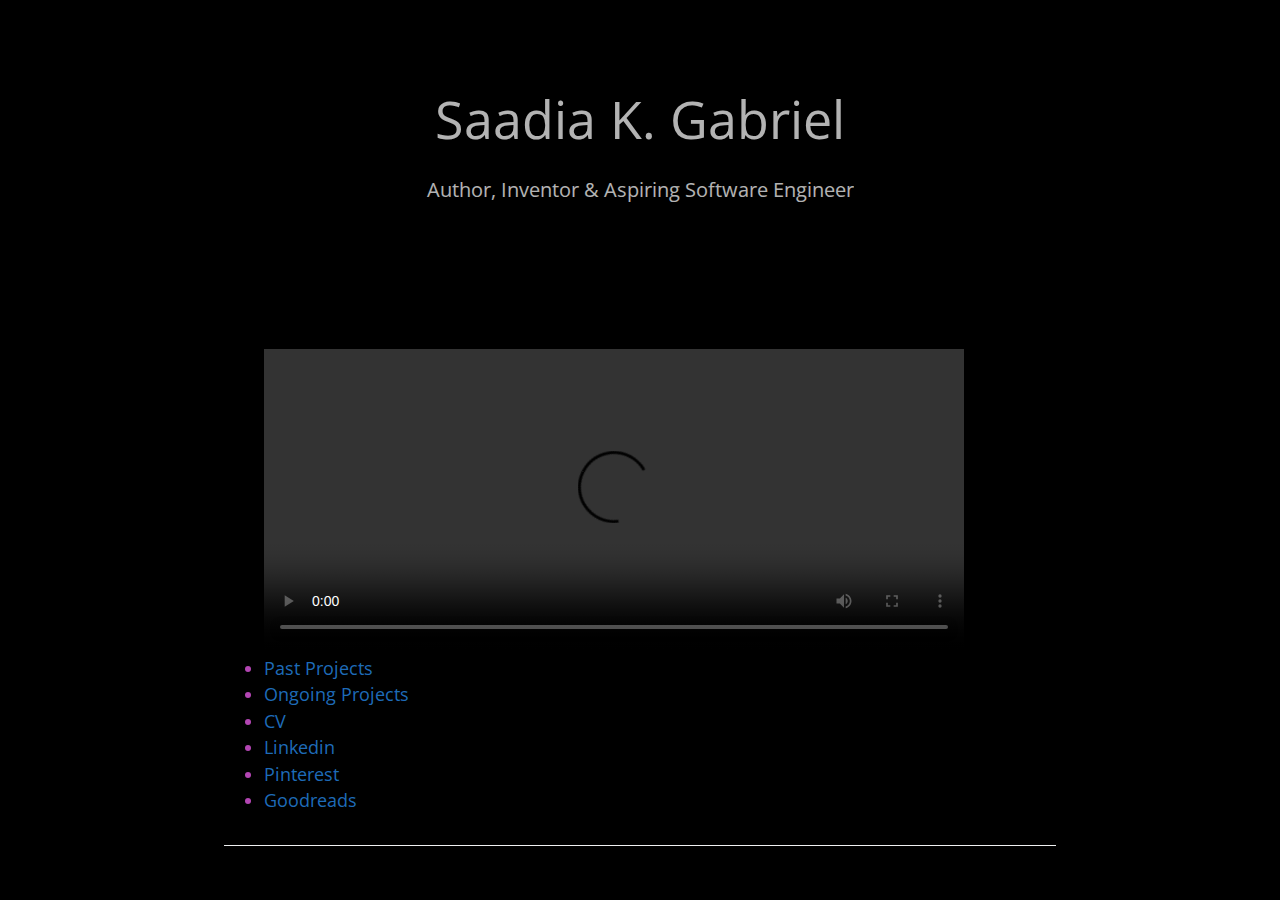
==== index.html @ 3180a02b "commit" ====
<!DOCTYPE html>
<html lang="en-us">
  <head>
    <meta charset="UTF-8">
    <div class="stars"></div>
    <div class="twinkling"></div>
    <div class="clouds"></div>
    <title>Saadia K. Gabriel by skgironwolf</title>
    <meta name="viewport" content="width=device-width, initial-scale=1">
    <link rel="stylesheet" type="text/css" href="stylesheets/normalize.css" media="screen">
    <link href='https://fonts.googleapis.com/css?family=Open+Sans:400,700' rel='stylesheet' type='text/css'>
    <link rel="stylesheet" type="text/css" href="stylesheets/stylesheet.css" media="screen">
    <link rel="stylesheet" type="text/css" href="stylesheets/github-light.css" media="screen">
    <link rel="stylesheet" href="animate.min.css">
  </head>
  <body>
    <section class="page-header">
      <h1 class="project-name">Saadia K. Gabriel</h1>
      <h2 class="project-tagline">Author, Inventor &amp; Aspiring Software Engineer</h2>
    </section>

    <section class="main-content">
      <ul>
<video width="700" height="300" controls>
  <source src="Movie.mp4" type="video/mp4">
Your browser does not support the video tag.
</video>
<nav>
<li><a href="/pastproj">Past Projects</a></li>
<li><a href="/ongoing">Ongoing Projects </a></li>
<li><a href="/cv">CV</a></li>
<li><a href="https://www.linkedin.com/in/saadia-gabriel-97708a103">Linkedin</a></li>
<li><a href="https://www.pinterest.com/ichildren/">Pinterest</a></li>
<li><a href="http://www.goodreads.com/author/show/6549370.S_K_Gabriel">Goodreads</a></li>
</nav>
</ul>

      <footer class="site-footer">

        <span class="site-footer-credits"></span>
      </footer>

    </section>

  
  </body>
</html>
---- stylesheets/stylesheet.css ----
/* ============================================================================================== 
Nick Mkrtchyan
http://www.facebook.com/sonick.pk
http://www.Mkrtchyan.zz.mu
================================================================================================= */
* {
  box-sizing: border-box; }

body {
  padding: 0;
  margin: 0;
  font-family: "Open Sans", "Helvetica Neue", Helvetica, Arial, sans-serif;
  font-size: 16px;
  line-height: 1.5;
  color: rgba(255,100,255,0.7); }

a {
  color: #1e6bb8;
  text-decoration: none; }
  a:hover {
    text-decoration: underline; }

.btn {
  display: inline-block;
  margin-bottom: 1rem;
  color: rgba(255, 255, 255, 0.7);
  background-color: rgba(255, 255, 255, 0.08);
  border-color: rgba(255, 255, 255, 0.2);
  border-style: solid;
  border-width: 1px;
  border-radius: 0.3rem;
  transition: color 0.2s, background-color 0.2s, border-color 0.2s; }
  .btn + .btn {
    margin-left: 1rem; }

.btn:hover {
  color: rgba(255, 255, 255, 0.8);
  text-decoration: none;
  background-color: rgba(255, 255, 255, 0.2);
  border-color: rgba(255, 255, 255, 0.3); }

@media screen and (min-width: 64em) {
  .btn {
    padding: 0.75rem 1rem; } }

@media screen and (min-width: 42em) and (max-width: 64em) {
  .btn {
    padding: 0.6rem 0.9rem;
    font-size: 0.9rem; } }

@media screen and (max-width: 42em) {
  .btn {
    display: block;
    width: 100%;
    padding: 0.75rem;
    font-size: 0.9rem; }
    .btn + .btn {
      margin-top: 1rem;
      margin-left: 0; } }

.page-header {
  color: #fff;
  text-align: center;
  background-color: rgba(0,0,0,0.3); }

@media screen and (min-width: 64em) {
  .page-header {
    padding: 5rem 6rem; } }

@media screen and (min-width: 42em) and (max-width: 64em) {
  .page-header {
    padding: 3rem 4rem; } }

@media screen and (max-width: 42em) {
  .page-header {
    padding: 2rem 1rem; } }

.project-name {
  margin-top: 0;
  margin-bottom: 0.1rem;
  font-weight: normal;
  opacity: 0.7;
   } 

@media screen and (min-width: 64em) {
  .project-name {
    font-size: 3.25rem; } }

@media screen and (min-width: 42em) and (max-width: 64em) {
  .project-name {
    font-size: 2.25rem; } }

@media screen and (max-width: 42em) {
  .project-name {
    font-size: 1.75rem; } }

.project-tagline {
  margin-bottom: 2rem;
  font-weight: normal;
  opacity: 0.7;
    }

@media screen and (min-width: 64em) {
  .project-tagline {
    font-size: 1.25rem; } }

@media screen and (min-width: 42em) and (max-width: 64em) {
  .project-tagline {
    font-size: 1.15rem; } }

@media screen and (max-width: 42em) {
  .project-tagline {
    font-size: 1rem; } }

.main-content :first-child {
  margin-top: 0; }
.main-content img {
  max-width: 100%; }
.main-content h1, .main-content h2, .main-content h3, .main-content h4, .main-content h5, .main-content h6 {
  margin-top: 2rem;
  margin-bottom: 1rem;
  font-weight: normal;
  color: #159957; }
.main-content p {
  margin-bottom: 1em; }
.main-content code {
  padding: 2px 4px;
  font-family: Consolas, "Liberation Mono", Menlo, Courier, monospace;
  font-size: 0.9rem;
  color: #383e41;
  background-color: #f3f6fa;
  border-radius: 0.3rem; }
.main-content pre {
  padding: 0.8rem;
  margin-top: 0;
  margin-bottom: 1rem;
  font: 1rem Consolas, "Liberation Mono", Menlo, Courier, monospace;
  color: #567482;
  word-wrap: normal;
  background-color: #f3f6fa;
  border: solid 1px #dce6f0;
  border-radius: 0.3rem; }
  .main-content pre > code {
    padding: 0;
    margin: 0;
    font-size: 0.9rem;
    color: #567482;
    word-break: normal;
    white-space: pre;
    background: transparent;
    border: 0; }
.main-content .highlight {
  margin-bottom: 1rem; }
  .main-content .highlight pre {
    margin-bottom: 0;
    word-break: normal; }
.main-content .highlight pre, .main-content pre {
  padding: 0.8rem;
  overflow: auto;
  font-size: 0.9rem;
  line-height: 1.45;
  border-radius: 0.3rem; }
.main-content pre code, .main-content pre tt {
  display: inline;
  max-width: initial;
  padding: 0;
  margin: 0;
  overflow: initial;
  line-height: inherit;
  word-wrap: normal;
  background-color: transparent;
  border: 0; }
  .main-content pre code:before, .main-content pre code:after, .main-content pre tt:before, .main-content pre tt:after {
    content: normal; }
.main-content ul, .main-content ol {
  margin-top: 0; }
.main-content blockquote {
  padding: 0 1rem;
  margin-left: 0;
  color: #819198;
  border-left: 0.3rem solid #dce6f0; }
  .main-content blockquote > :first-child {
    margin-top: 0; }
  .main-content blockquote > :last-child {
    margin-bottom: 0; }
.main-content table {
  display: block;
  width: 100%;
  overflow: auto;
  word-break: normal;
  word-break: keep-all; }
  .main-content table th {
    font-weight: bold; }
  .main-content table th, .main-content table td {
    padding: 0.5rem 1rem;
    border: 1px solid #e9ebec; }
.main-content dl {
  padding: 0; }
  .main-content dl dt {
    padding: 0;
    margin-top: 1rem;
    font-size: 1rem;
    font-weight: bold; }
  .main-content dl dd {
    padding: 0;
    margin-bottom: 1rem; }
.main-content hr {
  height: 2px;
  padding: 0;
  margin: 1rem 0;
  background-color: #eff0f1;
  border: 0; }

@media screen and (min-width: 64em) {
  .main-content {
    max-width: 64rem;
    padding: 2rem 6rem;
    margin: 0 auto;
    font-size: 1.1rem; } }

@media screen and (min-width: 42em) and (max-width: 64em) {
  .main-content {
    padding: 2rem 4rem;
    font-size: 1.1rem; } }

@media screen and (max-width: 42em) {
  .main-content {
    padding: 2rem 1rem;
    font-size: 1rem; } }

.site-footer {
  padding-top: 2rem;
  margin-top: 2rem;
  border-top: solid 1px #eff0f1; }

.site-footer-owner {
  display: block;
  font-weight: bold; }

.site-footer-credits {
  color: #819198; }

@media screen and (min-width: 64em) {
  .site-footer {
    font-size: 1rem; } }

@media screen and (min-width: 42em) and (max-width: 64em) {
  .site-footer {
    font-size: 1rem; } }

@media screen and (max-width: 42em) {
  .site-footer {
    font-size: 0.9rem; } }


@keyframes move-twink-back {
    from {background-position:0 0;}
    to {background-position:-10000px 5000px;}
}
@-webkit-keyframes move-twink-back {
    from {background-position:0 0;}
    to {background-position:-10000px 5000px;}
}
@-moz-keyframes move-twink-back {
    from {background-position:0 0;}
    to {background-position:-10000px 5000px;}
}
@-ms-keyframes move-twink-back {
    from {background-position:0 0;}
    to {background-position:-10000px 5000px;}
}

@keyframes move-clouds-back {
    from {background-position:0 0;}
    to {background-position:10000px 0;}
}
@-webkit-keyframes move-clouds-back {
    from {background-position:0 0;}
    to {background-position:10000px 0;}
}
@-moz-keyframes move-clouds-back {
    from {background-position:0 0;}
    to {background-position:10000px 0;}
}
@-ms-keyframes move-clouds-back {
    from {background-position: 0;}
    to {background-position:10000px 0;}
}

.stars, .twinkling, .clouds {
  position:absolute;
  top:0;
  left:0;
  right:0;
  bottom:0;
  width:100%;
  height:100%;
  display:block;
}

.stars, .twinkling, .clouds {
  position:absolute;
  top:0;
  left:0;
  right:0;
  bottom:0;
  width:100%;
  height:100%;
  display:block;
}

.stars {
  background:#000 url(http://www.script-tutorials.com/demos/360/images/stars.png) repeat top center;
  z-index:-1;
}

.twinkling{
  background:transparent url(http://www.script-tutorials.com/demos/360/images/twinkling.png) repeat top center;
  z-index:-3;

  -moz-animation:move-twink-back 200s linear infinite;
  -ms-animation:move-twink-back 200s linear infinite;
  -o-animation:move-twink-back 200s linear infinite;
  -webkit-animation:move-twink-back 200s linear infinite;
  animation:move-twink-back 200s linear infinite;
}

.clouds{
    background:transparent url(http://www.script-tutorials.com/demos/360/images/clouds3.png) repeat top center;
    z-index:3;

  -moz-animation:move-clouds-back 200s linear infinite;
  -ms-animation:move-clouds-back 200s linear infinite;
  -o-animation:move-clouds-back 200s linear infinite;
  -webkit-animation:move-clouds-back 200s linear infinite;
  animation:move-clouds-back 200s linear infinite;
}
---- stylesheets/github-light.css ----
/*
The MIT License (MIT)

Copyright (c) 2015 GitHub, Inc.

Permission is hereby granted, free of charge, to any person obtaining a copy
of this software and associated documentation files (the "Software"), to deal
in the Software without restriction, including without limitation the rights
to use, copy, modify, merge, publish, distribute, sublicense, and/or sell
copies of the Software, and to permit persons to whom the Software is
furnished to do so, subject to the following conditions:

The above copyright notice and this permission notice shall be included in all
copies or substantial portions of the Software.

THE SOFTWARE IS PROVIDED "AS IS", WITHOUT WARRANTY OF ANY KIND, EXPRESS OR
IMPLIED, INCLUDING BUT NOT LIMITED TO THE WARRANTIES OF MERCHANTABILITY,
FITNESS FOR A PARTICULAR PURPOSE AND NONINFRINGEMENT. IN NO EVENT SHALL THE
AUTHORS OR COPYRIGHT HOLDERS BE LIABLE FOR ANY CLAIM, DAMAGES OR OTHER
LIABILITY, WHETHER IN AN ACTION OF CONTRACT, TORT OR OTHERWISE, ARISING FROM,
OUT OF OR IN CONNECTION WITH THE SOFTWARE OR THE USE OR OTHER DEALINGS IN THE
SOFTWARE.

*/

.pl-c /* comment */ {
  color: #969896;
}

.pl-c1      /* constant, markup.raw, meta.diff.header, meta.module-reference, meta.property-name, support, support.constant, support.variable, variable.other.constant */,
.pl-s .pl-v /* string variable */ {
  color: #0086b3;
}

.pl-e  /* entity */,
.pl-en /* entity.name */ {
  color: #795da3;
}

.pl-s .pl-s1 /* string source */,
.pl-smi      /* storage.modifier.import, storage.modifier.package, storage.type.java, variable.other, variable.parameter.function */ {
  color: #333;
}

.pl-ent /* entity.name.tag */ {
  color: #63a35c;
}

.pl-k /* keyword, storage, storage.type */ {
  color: #a71d5d;
}

.pl-pds              /* punctuation.definition.string, string.regexp.character-class */,
.pl-s                /* string */,
.pl-s .pl-pse .pl-s1 /* string punctuation.section.embedded source */,
.pl-sr               /* string.regexp */,
.pl-sr .pl-cce       /* string.regexp constant.character.escape */,
.pl-sr .pl-sra       /* string.regexp string.regexp.arbitrary-repitition */,
.pl-sr .pl-sre       /* string.regexp source.ruby.embedded */ {
  color: #183691;
}

.pl-v /* variable */ {
  color: #ed6a43;
}

.pl-id /* invalid.deprecated */ {
  color: #b52a1d;
}

.pl-ii /* invalid.illegal */ {
  background-color: #b52a1d;
  color: #f8f8f8;
}

.pl-sr .pl-cce /* string.regexp constant.character.escape */ {
  color: #63a35c;
  font-weight: bold;
}

.pl-ml /* markup.list */ {
  color: #693a17;
}

.pl-mh        /* markup.heading */,
.pl-mh .pl-en /* markup.heading entity.name */,
.pl-ms        /* meta.separator */ {
  color: #1d3e81;
  font-weight: bold;
}

.pl-mq /* markup.quote */ {
  color: #008080;
}

.pl-mi /* markup.italic */ {
  color: #333;
  font-style: italic;
}

.pl-mb /* markup.bold */ {
  color: #333;
  font-weight: bold;
}

.pl-md /* markup.deleted, meta.diff.header.from-file */ {
  background-color: #ffecec;
  color: #bd2c00;
}

.pl-mi1 /* markup.inserted, meta.diff.header.to-file */ {
  background-color: #eaffea;
  color: #55a532;
}

.pl-mdr /* meta.diff.range */ {
  color: #795da3;
  font-weight: bold;
}

.pl-mo /* meta.output */ {
  color: #1d3e81;
}
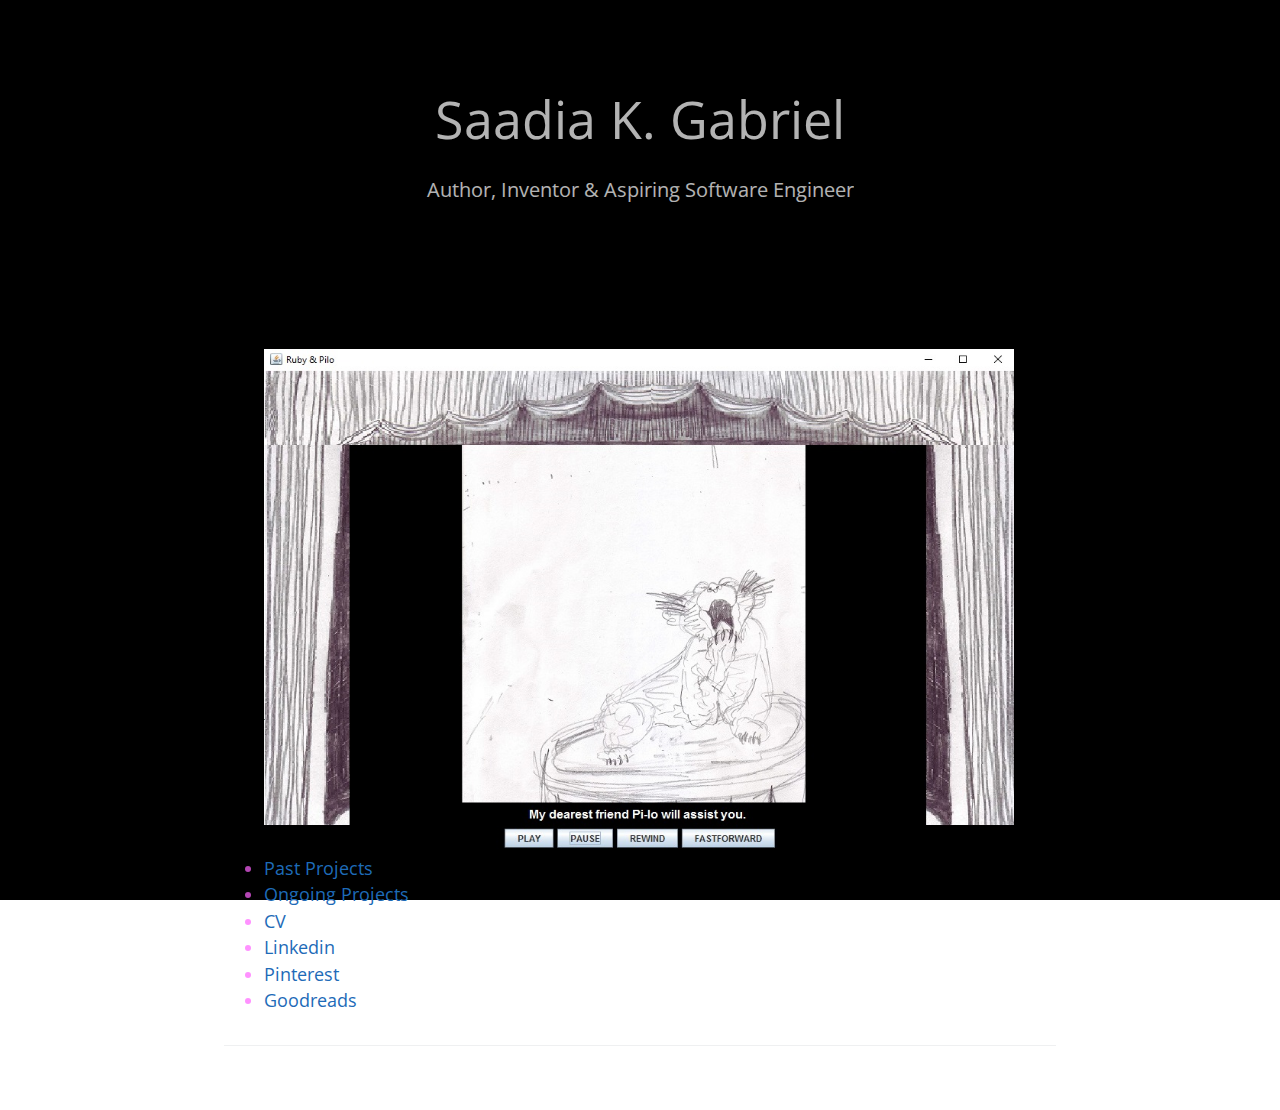
==== commit e2745687: "c" ====
--- a/index.html
+++ b/index.html
@@ -21,10 +21,7 @@
 
     <section class="main-content">
       <ul>
-<video width="700" height="300" controls>
-  <source src="Movie.mp4" type="video/mp4">
-Your browser does not support the video tag.
-</video>
+<img src="tetrisim.jpg" alt="Mountain View" style="width:750px;height:500px;">
 <nav>
 <li><a href="/pastproj">Past Projects</a></li>
 <li><a href="/ongoing">Ongoing Projects </a></li>
--- a/stylesheets/stylesheet.css
+++ b/stylesheets/stylesheet.css
@@ -311,7 +311,7 @@
 
 .stars {
   background:#000 url(http://www.script-tutorials.com/demos/360/images/stars.png) repeat top center;
-  z-index:-1;
+  z-index:-3;
 }
 
 .twinkling{
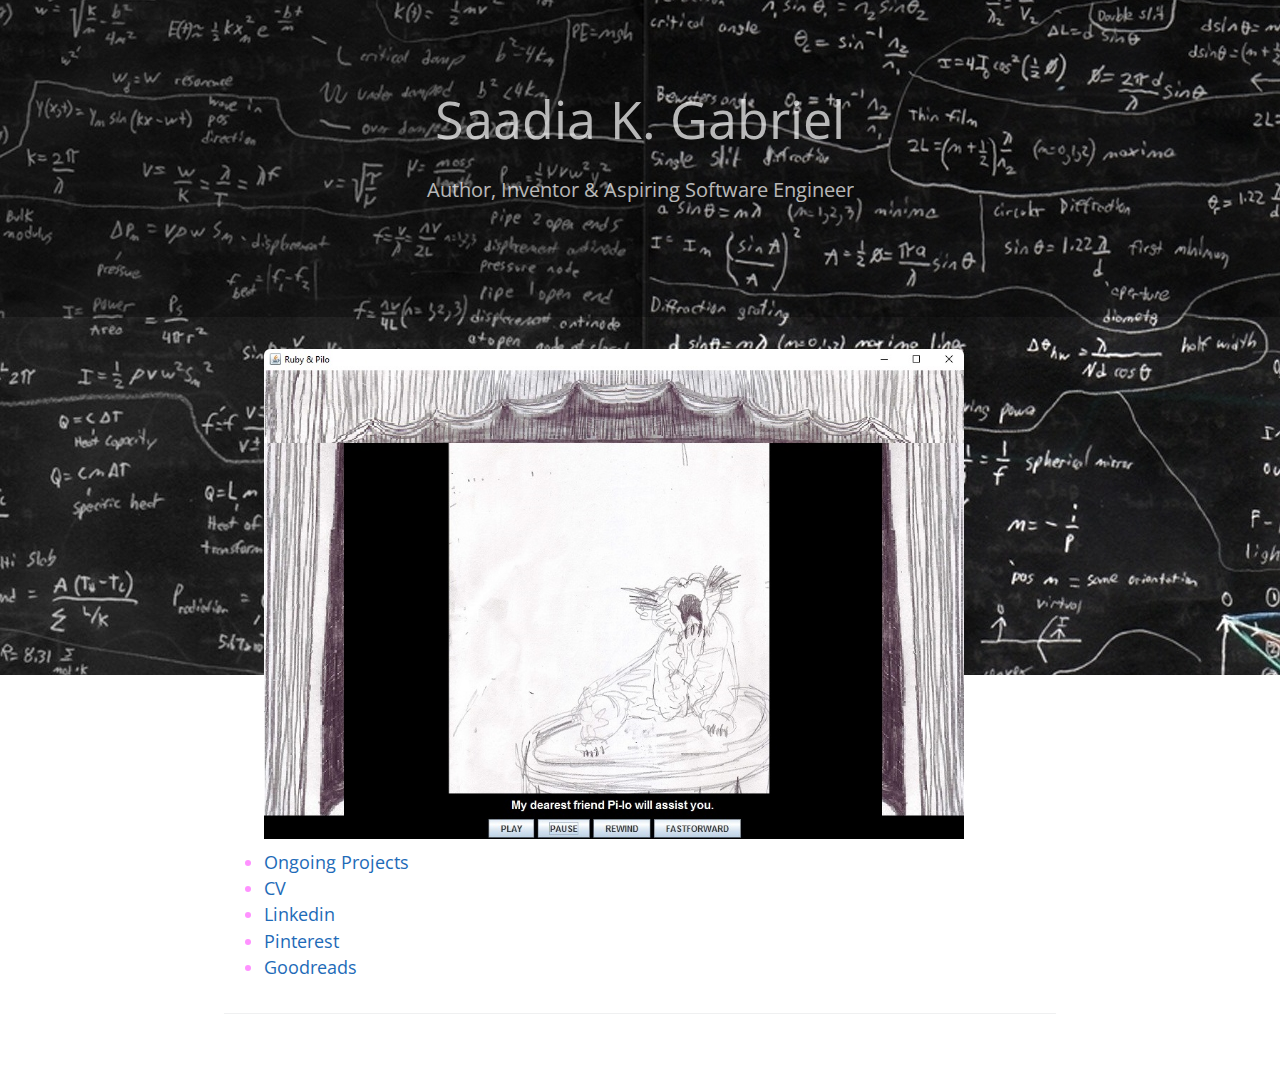
==== commit e9ffc81b: "commit" ====
--- a/index.html
+++ b/index.html
@@ -21,9 +21,15 @@
 
     <section class="main-content">
       <ul>
-<img src="tetrisim.jpg" alt="Mountain View" style="width:750px;height:500px;">
+    <a href="/pastproj">
+<div class="card-container">
+  <div class="card">
+    <div class="side"><img src="tetrisim.jpg" alt="CLICK ME"></div>
+    <div class="side back"><img src="barcode.png" alt = "PAST PROJECTS"></div>
+  </div>
+</div>
+</a>
 <nav>
-<li><a href="/pastproj">Past Projects</a></li>
 <li><a href="/ongoing">Ongoing Projects </a></li>
 <li><a href="/cv">CV</a></li>
 <li><a href="https://www.linkedin.com/in/saadia-gabriel-97708a103">Linkedin</a></li>
--- a/stylesheets/stylesheet.css
+++ b/stylesheets/stylesheet.css
@@ -294,7 +294,7 @@
   right:0;
   bottom:0;
   width:100%;
-  height:100%;
+  height:75%;
   display:block;
 }
 
@@ -305,13 +305,13 @@
   right:0;
   bottom:0;
   width:100%;
-  height:100%;
+  height:75%;
   display:block;
 }
 
 .stars {
-  background:#000 url(http://www.script-tutorials.com/demos/360/images/stars.png) repeat top center;
-  z-index:-3;
+  background:#000 url(math.jpg) repeat top center;
+  z-index:-1;
 }
 
 .twinkling{
@@ -334,4 +334,37 @@
   -o-animation:move-clouds-back 200s linear infinite;
   -webkit-animation:move-clouds-back 200s linear infinite;
   animation:move-clouds-back 200s linear infinite;
+}
+
+.card-container {
+  cursor: pointer;
+  height: 500px;
+  perspective: 600;
+  position: relative;
+  width: 700px;
+}
+.card {
+  height: 100%;
+  position: absolute;
+  transform-style: preserve-3d;
+  transition: all 1s ease-in-out;
+  width: 100%;
+}
+.card:hover {
+  transform: rotateY(180deg);
+}
+.card .side {
+  backface-visibility: hidden;
+  border-radius: 6px;
+  height: 100%;
+  position: absolute;
+  overflow: hidden;
+  width: 100%;
+}
+.card .back {
+  background: #eaeaed;
+  color: #0087cc;
+  line-height: 150px;
+  text-align: center;
+  transform: rotateY(180deg);
 }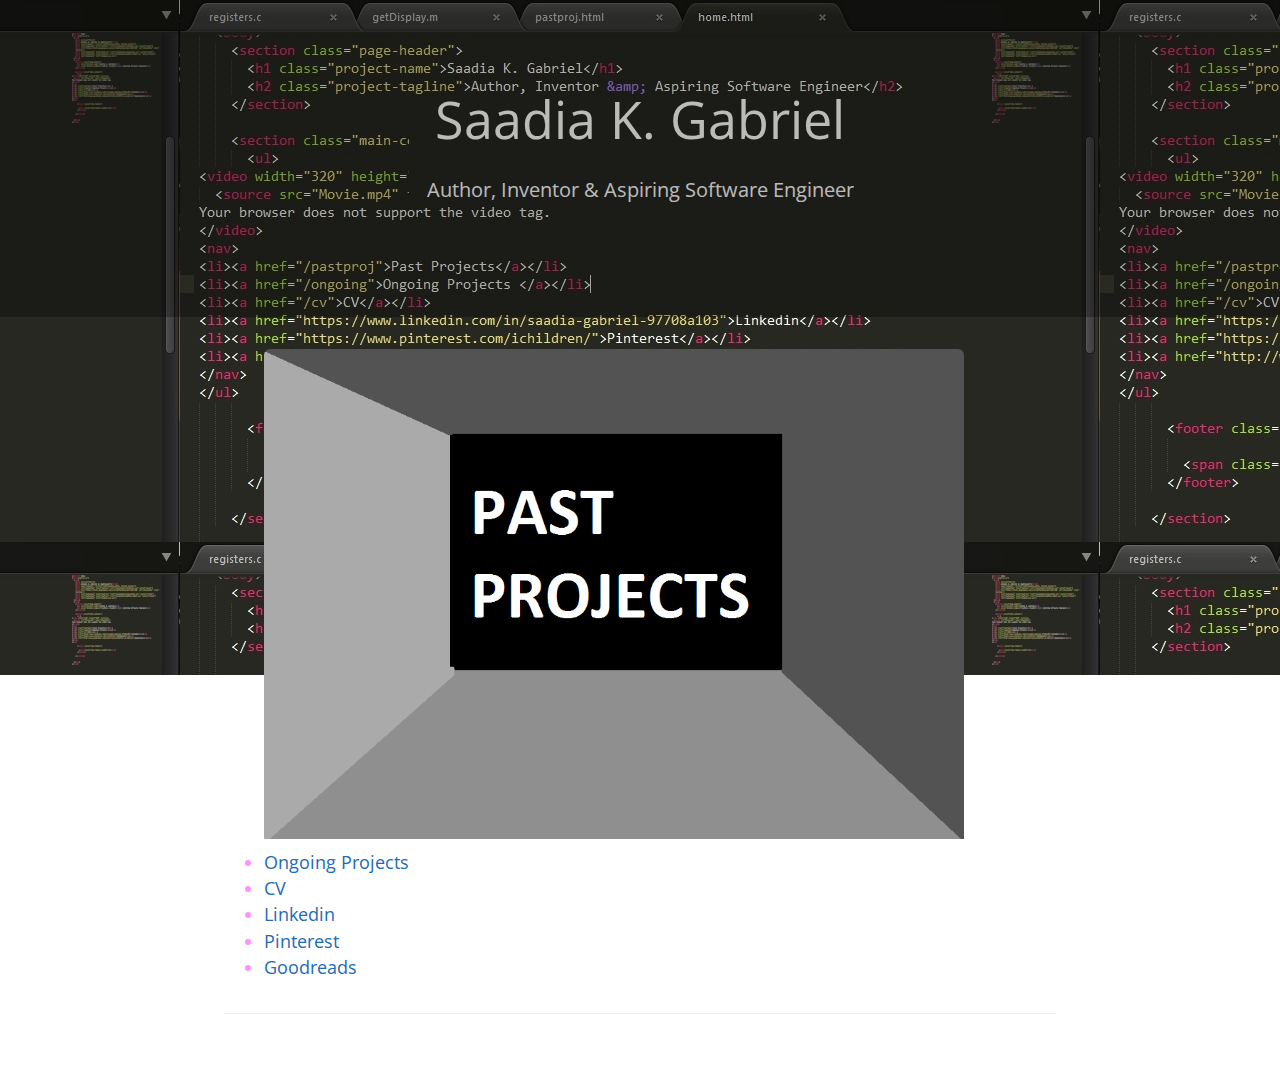
==== commit e3ee0ab3: "commit" ====
--- a/index.html
+++ b/index.html
@@ -24,8 +24,8 @@
     <a href="/pastproj">
 <div class="card-container">
   <div class="card">
-    <div class="side"><img src="tetrisim.jpg" alt="CLICK ME"></div>
-    <div class="side back"><img src="barcode.png" alt = "PAST PROJECTS"></div>
+    <div class="side"><img src="barcode.png" alt="CLICK ME"></div>
+    <div class="side back"><img src="tetrisim.jpg" alt = "PAST PROJECTS"></div>
   </div>
 </div>
 </a>
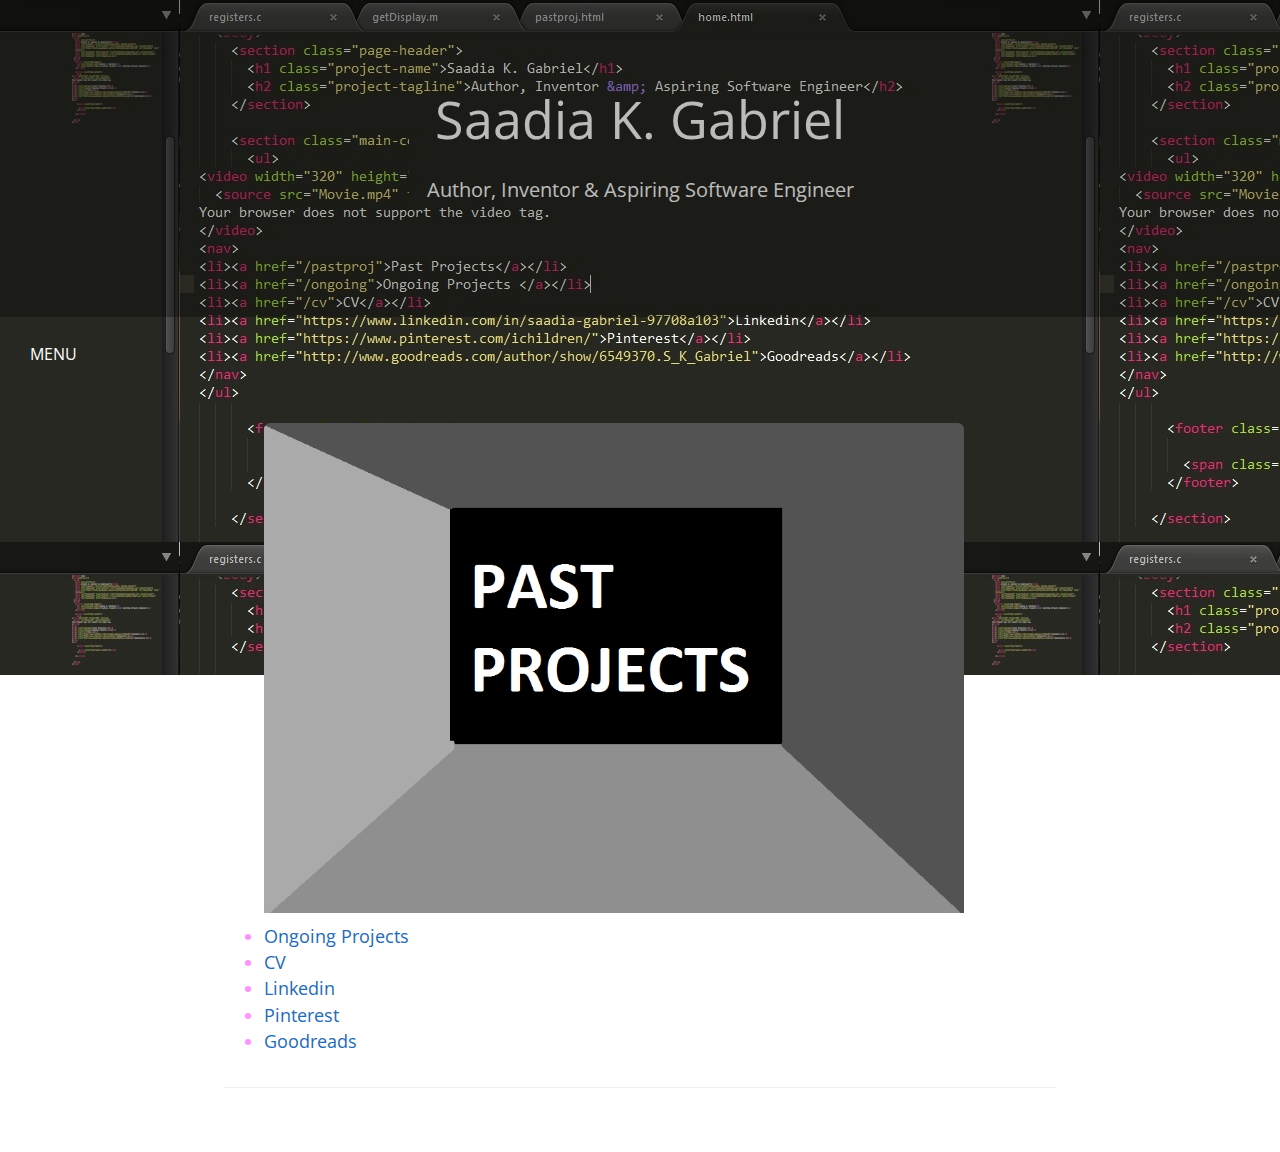
==== commit 735cc5b9: "commit" ====
--- a/index.html
+++ b/index.html
@@ -11,14 +11,33 @@
     <link href='https://fonts.googleapis.com/css?family=Open+Sans:400,700' rel='stylesheet' type='text/css'>
     <link rel="stylesheet" type="text/css" href="stylesheets/stylesheet.css" media="screen">
     <link rel="stylesheet" type="text/css" href="stylesheets/github-light.css" media="screen">
-    <link rel="stylesheet" href="animate.min.css">
   </head>
   <body>
     <section class="page-header">
       <h1 class="project-name">Saadia K. Gabriel</h1>
       <h2 class="project-tagline">Author, Inventor &amp; Aspiring Software Engineer</h2>
     </section>
+    <div class="menu">
+      
+      <!-- Menu icon -->
+      <div class="icon-close">
+        <img src="http://s3.amazonaws.com/codecademy-content/courses/ltp2/img/uber/close.png">
+      </div>
 
+      <!-- Menu -->
+      <ul>
+        <li><a href="#">About</a></li>
+        <li><a href="#">Blog</a></li>
+        <li><a href="#">Help</a></li>
+        <li><a href="#">Contact</a></li>
+      </ul>
+    </div>
+      <div class="icon-menu">
+        <i class="fa fa-bars"></i>
+        Menu
+      </div>
+    <script src="//ajax.googleapis.com/ajax/libs/jquery/1.11.1/jquery.min.js"></script>
+    <script src="app.js"></script>
     <section class="main-content">
       <ul>
     <a href="/pastproj">
--- a/stylesheets/stylesheet.css
+++ b/stylesheets/stylesheet.css
@@ -367,4 +367,58 @@
   line-height: 150px;
   text-align: center;
   transform: rotateY(180deg);
+}
+
+/* Initial menu */
+.menu {
+  background: #202024 url('http://s3.amazonaws.com/codecademy-content/courses/ltp2/img/uber/black-thread.png') repeat left top;
+  left: -285px;  /* start off behind the scenes */
+  height: 100%;
+  position: fixed;
+  width: 285px;
+}
+
+.menu ul {
+  border-top: 1px solid #636366;
+  list-style: none;
+  margin: 0;
+  padding: 0;
+}
+
+.menu li {
+  border-bottom: 1px solid #636366;
+  font-family: 'Open Sans', sans-serif;
+  line-height: 45px;
+  padding-bottom: 3px;
+  padding-left: 20px;
+  padding-top: 3px;
+}
+
+.menu a {
+  color: #fff;
+  font-size: 15px;
+  text-decoration: none;
+  text-transform: uppercase;
+}
+
+.icon-close {
+  cursor: pointer;
+  padding-left: 10px;
+  padding-top: 10px;
+}
+
+.icon-menu {
+  color: #fff;
+  cursor: pointer;
+  font-family: 'Open Sans', sans-serif;
+  font-size: 16px;
+  padding-bottom: 25px;
+  padding-left: 25px;
+  padding-top: 25px;
+  text-decoration: none;
+  text-transform: uppercase;
+}
+
+.icon-menu i {
+  margin-right: 5px;
 }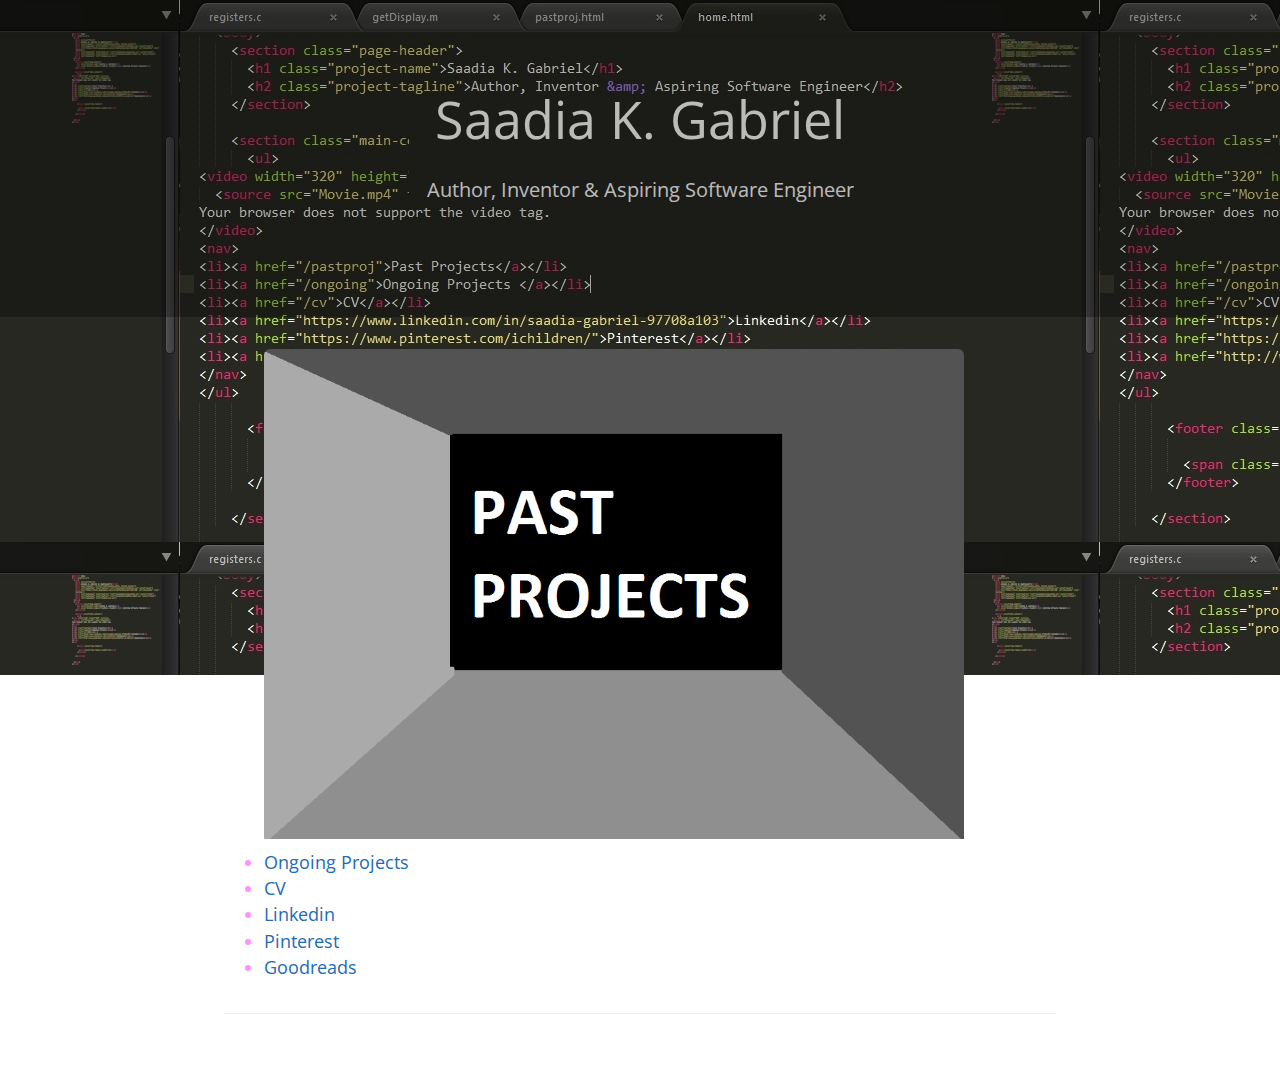
==== commit 09723f05: "commit" ====
--- a/index.html
+++ b/index.html
@@ -17,25 +17,7 @@
       <h1 class="project-name">Saadia K. Gabriel</h1>
       <h2 class="project-tagline">Author, Inventor &amp; Aspiring Software Engineer</h2>
     </section>
-    <div class="menu">
-      
-      <!-- Menu icon -->
-      <div class="icon-close">
-        <img src="http://s3.amazonaws.com/codecademy-content/courses/ltp2/img/uber/close.png">
-      </div>
-
-      <!-- Menu -->
-      <ul>
-        <li><a href="#">About</a></li>
-        <li><a href="#">Blog</a></li>
-        <li><a href="#">Help</a></li>
-        <li><a href="#">Contact</a></li>
-      </ul>
-    </div>
-      <div class="icon-menu">
-        <i class="fa fa-bars"></i>
-        Menu
-      </div>
+  
     <script src="//ajax.googleapis.com/ajax/libs/jquery/1.11.1/jquery.min.js"></script>
     <script src="app.js"></script>
     <section class="main-content">
@@ -49,7 +31,7 @@
 </div>
 </a>
 <nav>
-<li><a href="/ongoing">Ongoing Projects </a></li>
+<li><a href="/home">Ongoing Projects </a></li>
 <li><a href="/cv">CV</a></li>
 <li><a href="https://www.linkedin.com/in/saadia-gabriel-97708a103">Linkedin</a></li>
 <li><a href="https://www.pinterest.com/ichildren/">Pinterest</a></li>
